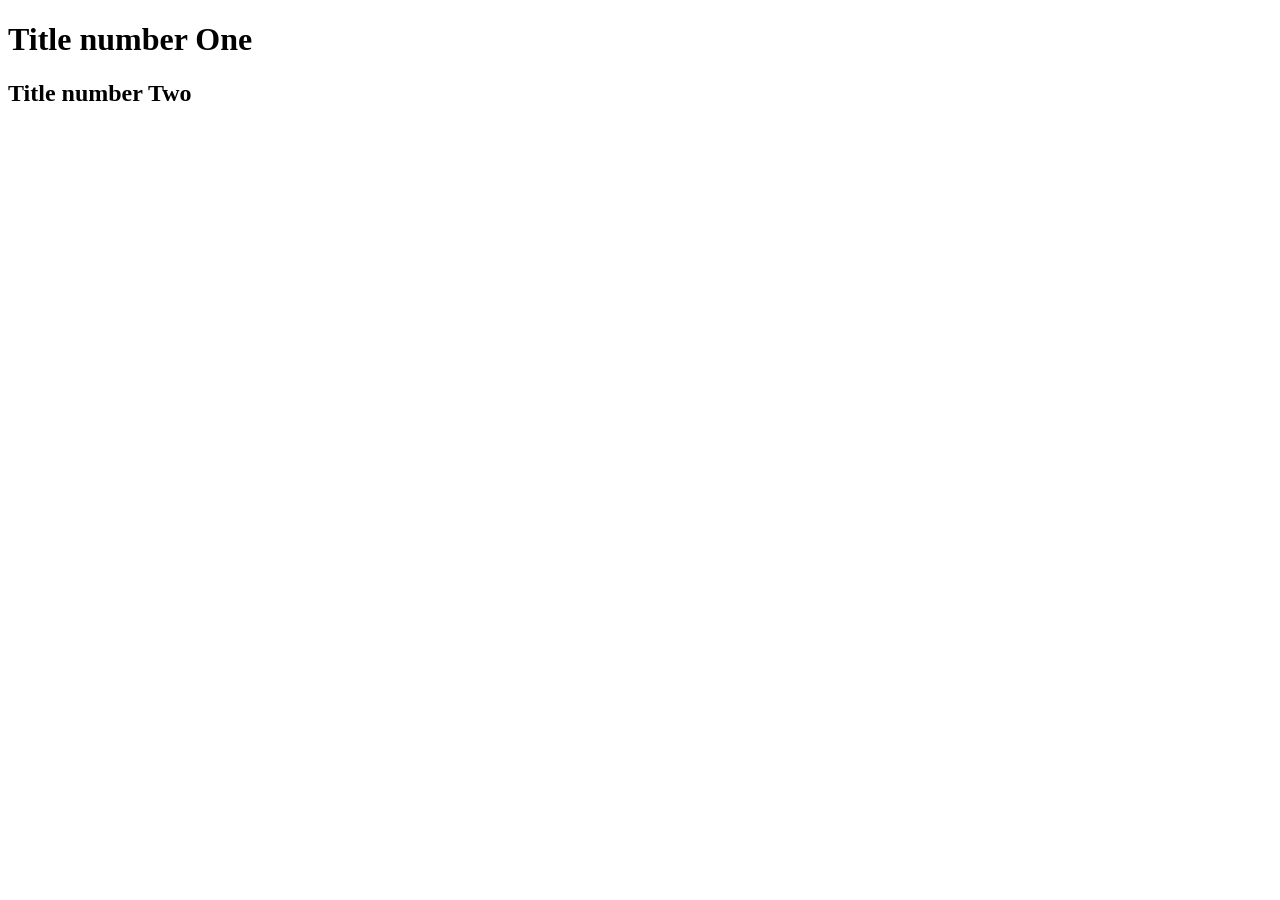
==== QA Manual (25.11.2024).html @ ad7b23ec "Changes" ====
<!DOCTYPE html>
<html lang="en">
<head>
  <meta charset="UTF-8">
  <meta name="viewport" content="width=device-width, initial-scale=1.0">
  <meta http-equiv="X-UA-Compatible" content="ie=edge">
  <title>Homework 20.1</title>
</head>
<body>
  <h1>Title number One</h1>
  <h2>Title number Two</h2>
</body>
</html>
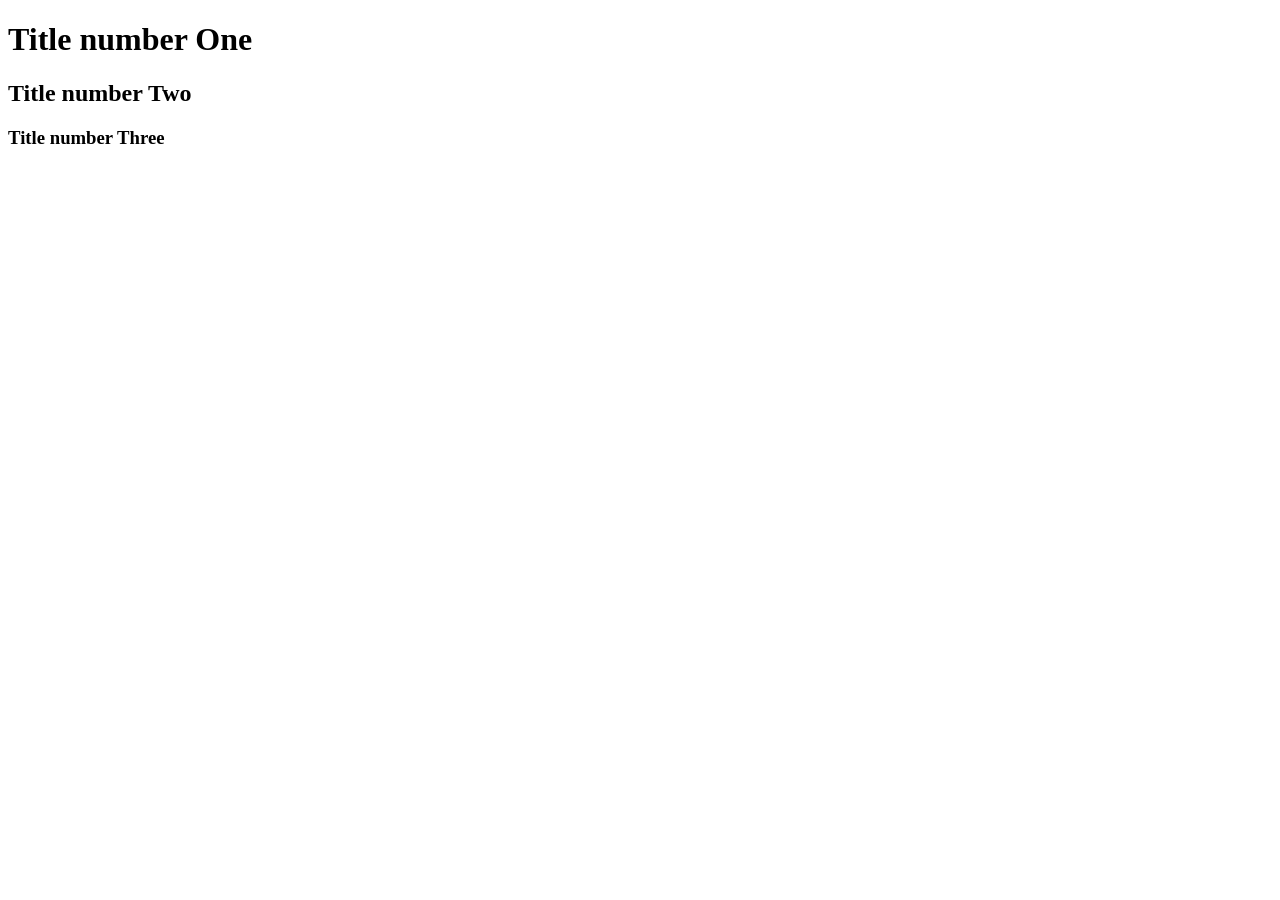
==== commit 7c3be3b9: "Third title added" ====
--- a/QA Manual (25.11.2024).html
+++ b/QA Manual (25.11.2024).html
@@ -9,5 +9,6 @@
 <body>
   <h1>Title number One</h1>
   <h2>Title number Two</h2>
+  <h3>Title number Three</h3>
 </body>
 </html>
